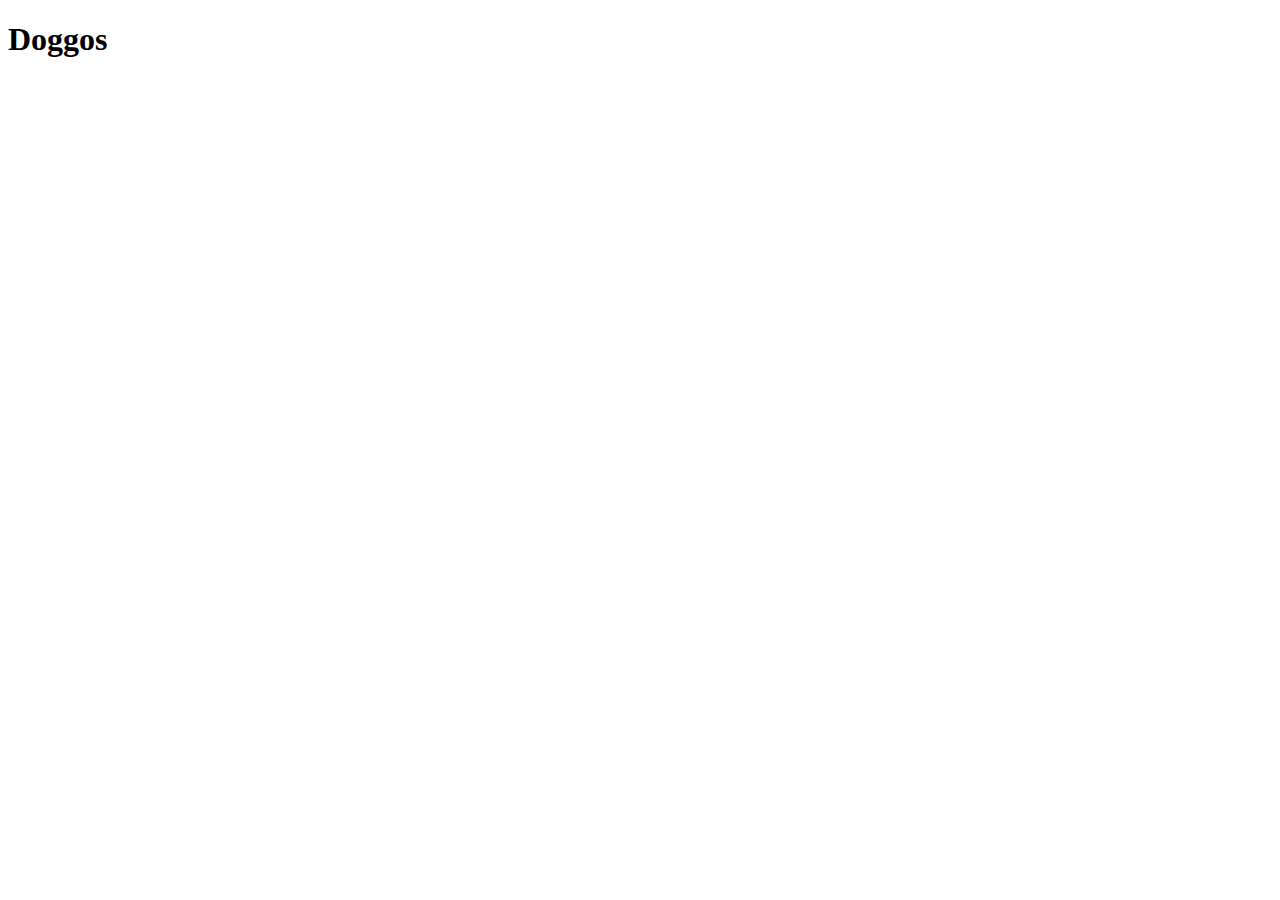
==== doggos/index.html @ 1af45a77 "New project - Doggos" ====
<!DOCTYPE html>
<html lang="en">
<head>
    <meta charset="UTF-8">
    <meta http-equiv="X-UA-Compatible" content="IE=edge">
    <meta name="viewport" content="width=device-width, initial-scale=1.0">
    <title>Doggos</title>
</head>
<body>
    <h1>Doggos</h1>
    <div class="doggos"></div>
    <script src="./doggos.js"></script>
</body>
</html>
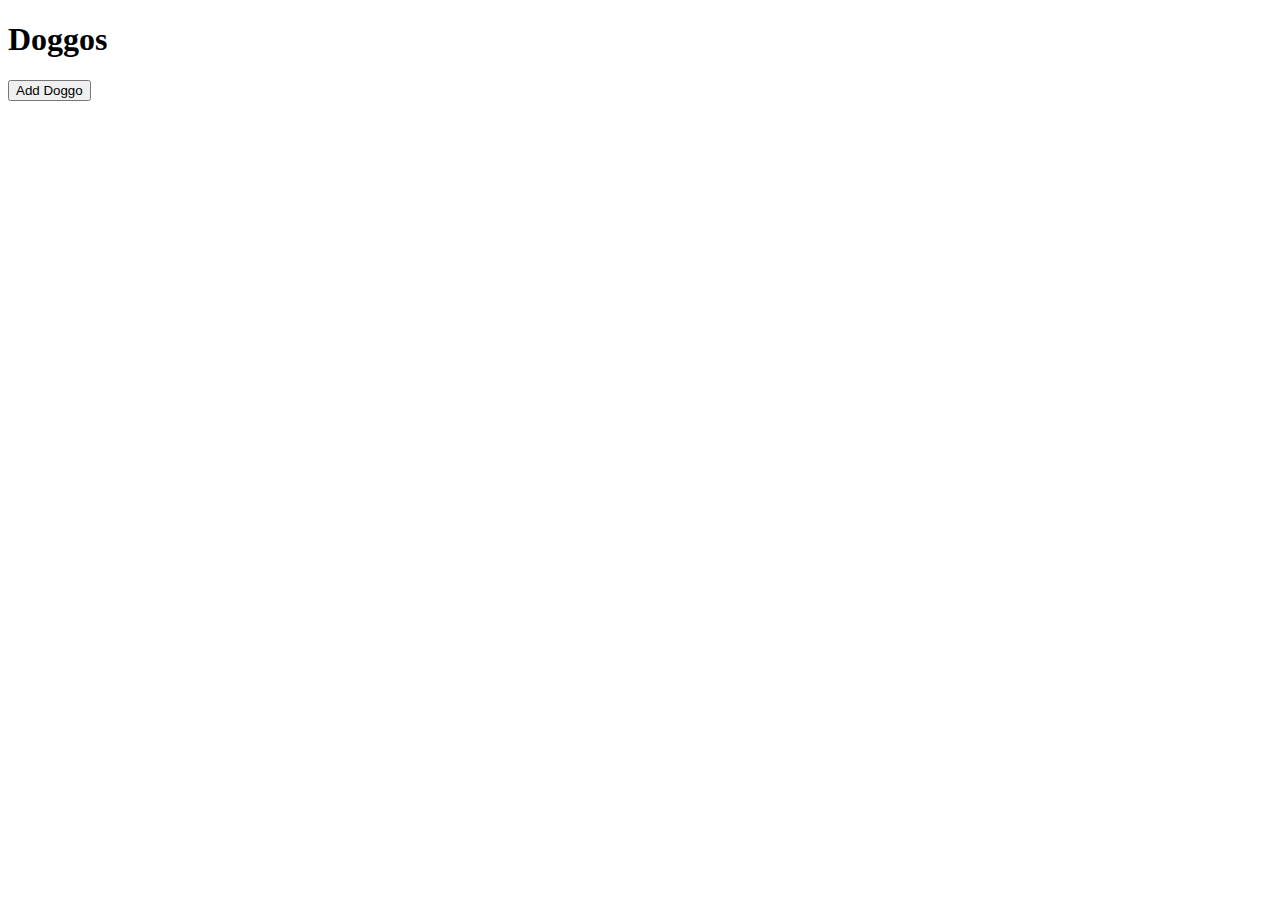
==== commit 871f3f34: "Add API" ====
--- a/doggos/index.html
+++ b/doggos/index.html
@@ -1,14 +1,14 @@
 <!DOCTYPE html>
 <html lang="en">
 <head>
-    <meta charset="UTF-8">
-    <meta http-equiv="X-UA-Compatible" content="IE=edge">
-    <meta name="viewport" content="width=device-width, initial-scale=1.0">
+    <meta http-equiv="Content-Type" content="text/html;charset=UTF-8">
     <title>Doggos</title>
 </head>
 <body>
     <h1>Doggos</h1>
+    <button class="add-doggo">Add Doggo</button>
     <div class="doggos"></div>
+    
     <script src="./doggos.js"></script>
 </body>
 </html>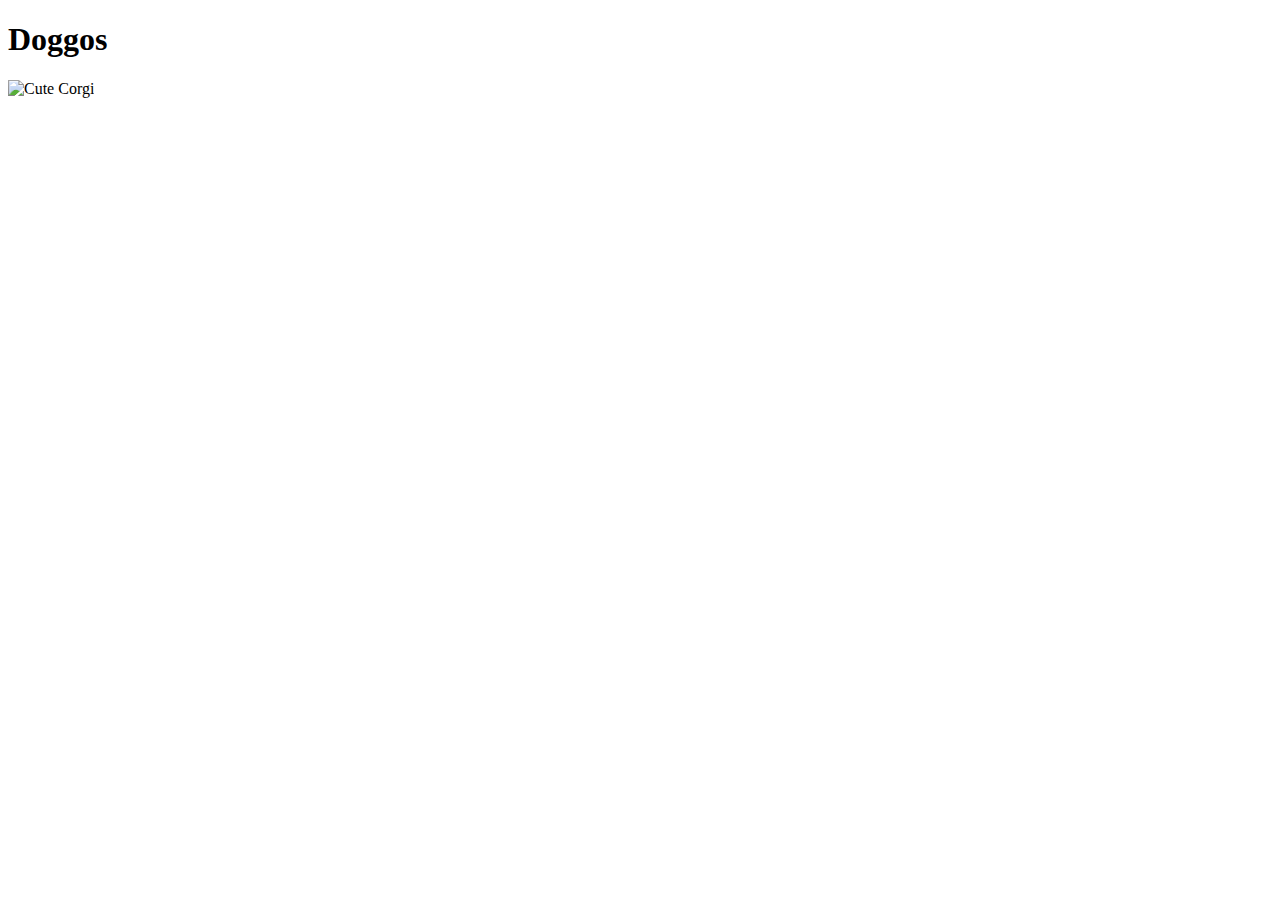
==== commit 7a77cba8: "Adddd cute dog image" ====
--- a/doggos/index.html
+++ b/doggos/index.html
@@ -6,9 +6,10 @@
 </head>
 <body>
     <h1>Doggos</h1>
-    <button class="add-doggo">Add Doggo</button>
-    <div class="doggos"></div>
+    <div class="doggos">
+        <img src="http://placecorgi.com/260/180" alt="Cute Corgi" class="dog-img"> 
+    <script src="./doggos.js"></script>
+    </div>
     
-    <script src="./doggos.js"></script>
 </body>
 </html>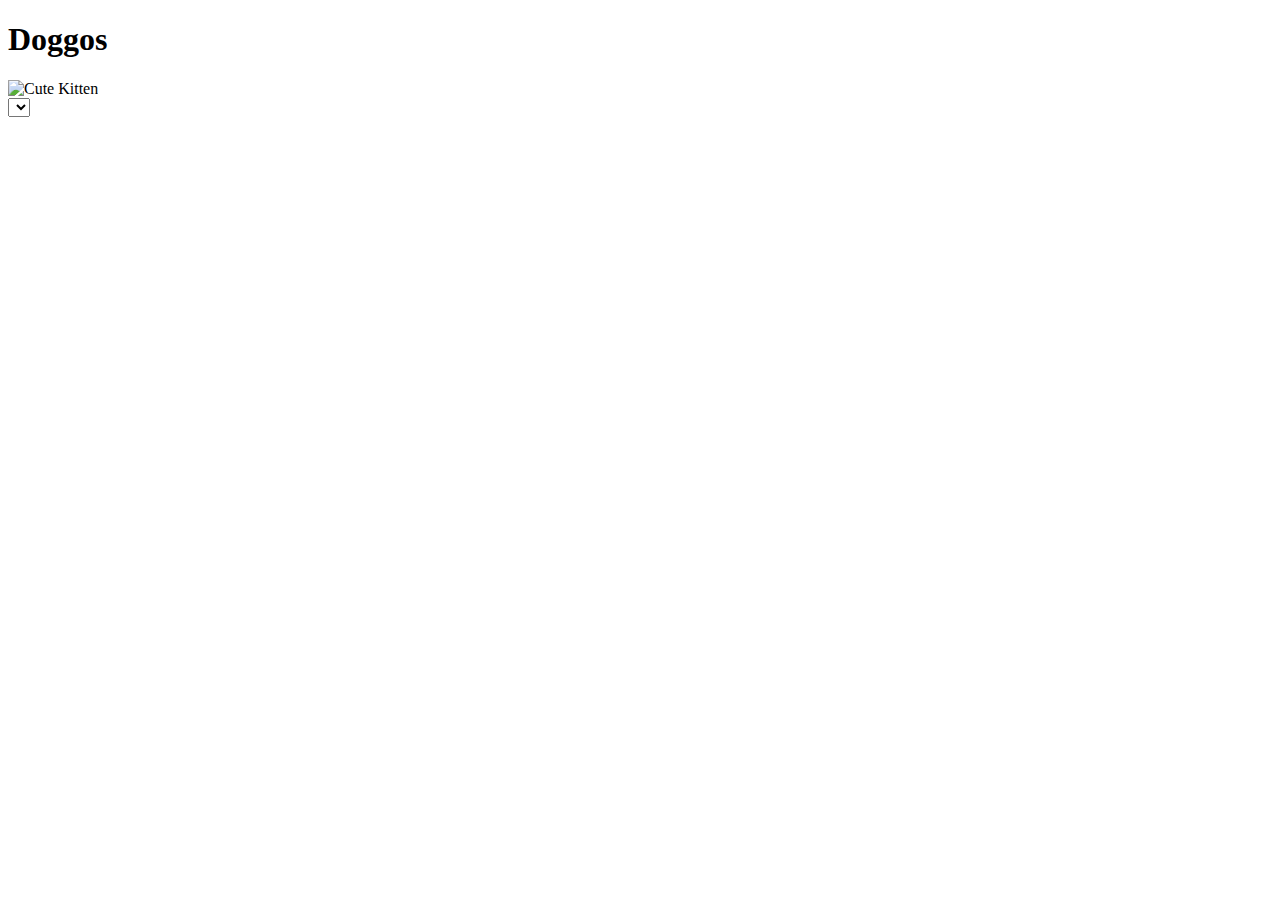
==== commit 37f05df5: "Adddd cute dog image" ====
--- a/doggos/index.html
+++ b/doggos/index.html
@@ -7,9 +7,12 @@
 <body>
     <h1>Doggos</h1>
     <div class="doggos">
-        <img src="http://placecorgi.com/260/180" alt="Cute Corgi" class="dog-img"> 
+        <img src="http://placekitten.com/200/300" alt="Cute Kitten" class="dog-img"> 
     <script src="./doggos.js"></script>
     </div>
-    
+  
+    <select class="breeds"></select>
+
+    <script src="./doggos.js"></script>
 </body>
 </html>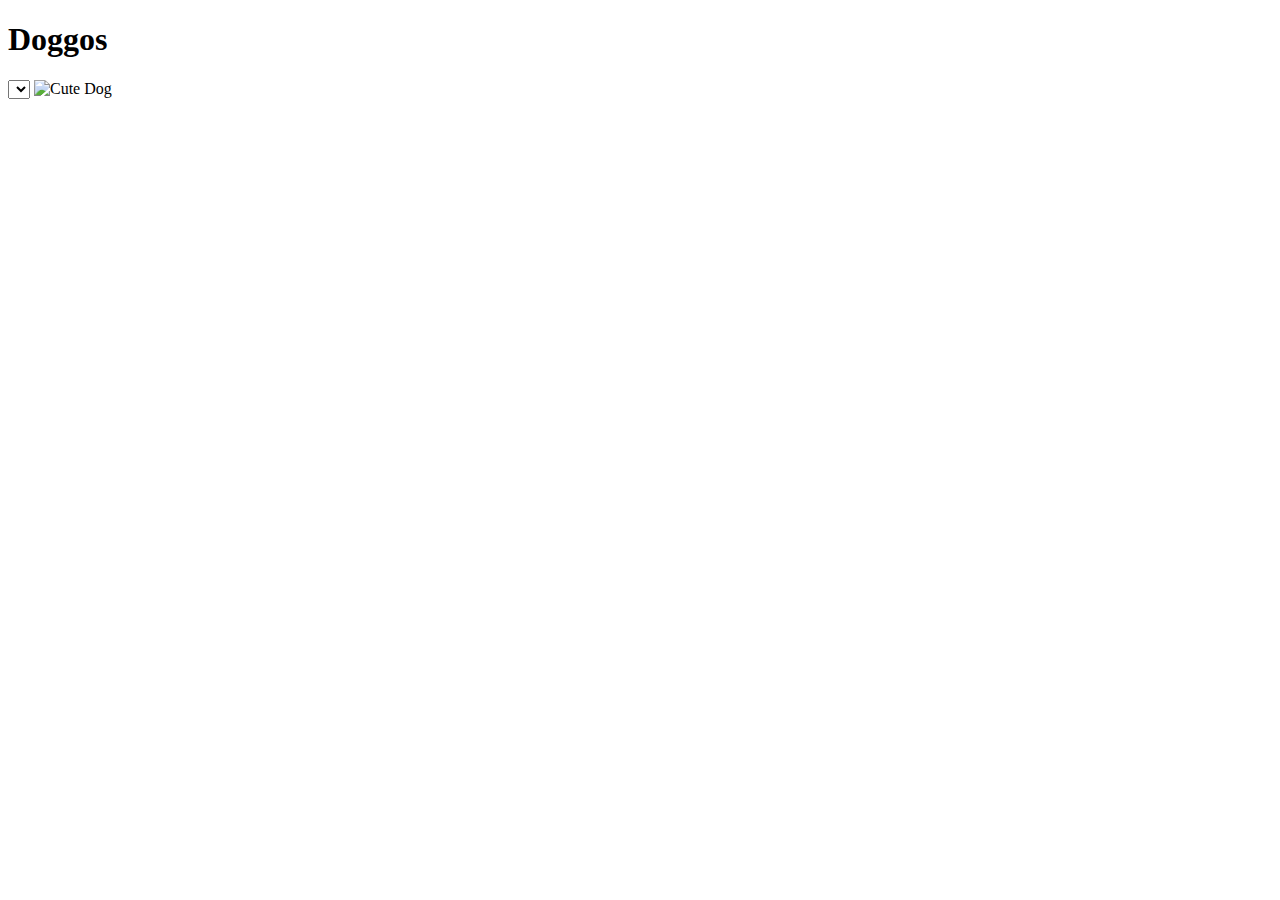
==== commit 5e4bbc34: "Fix url" ====
--- a/doggos/index.html
+++ b/doggos/index.html
@@ -7,12 +7,12 @@
 <body>
     <h1>Doggos</h1>
     <div class="doggos">
-        <img src="http://placekitten.com/200/300" alt="Cute Kitten" class="dog-img"> 
-    <script src="./doggos.js"></script>
+       
     </div>
   
     <select class="breeds"></select>
-
+    <img src="https://place.dog/300/200" alt="Cute Dog" class="dog-img"> 
+    <script src="./doggos.js"></script>
     <script src="./doggos.js"></script>
 </body>
 </html>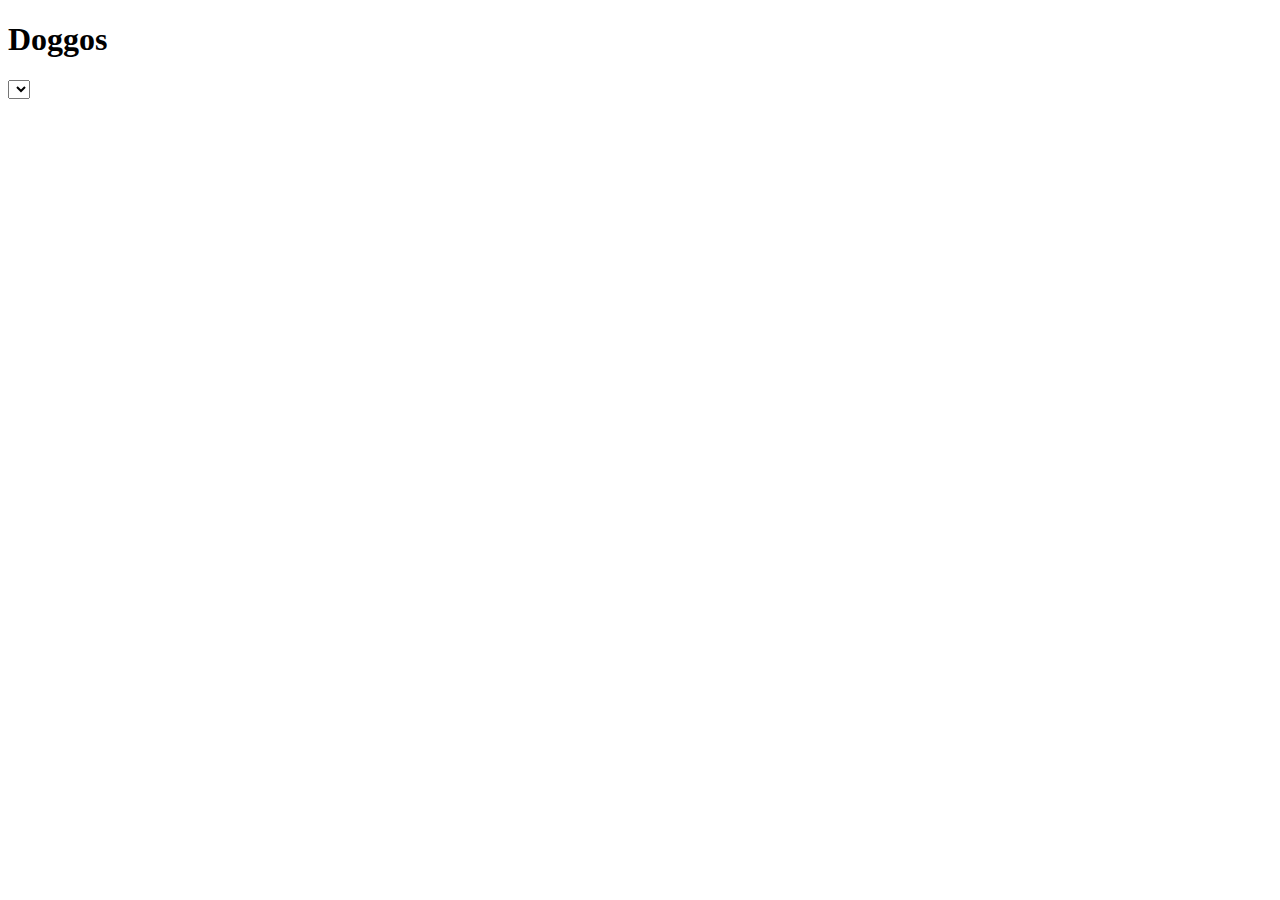
==== commit 50c1b04a: "Add dog spinner" ====
--- a/doggos/index.html
+++ b/doggos/index.html
@@ -3,16 +3,16 @@
 <head>
     <meta http-equiv="Content-Type" content="text/html;charset=UTF-8">
     <title>Doggos</title>
+    <link rel="stylesheet" href="styles.css">
 </head>
 <body>
     <h1>Doggos</h1>
-    <div class="doggos">
-       
+    <div class="doggos"></div>
+    <select class="breeds"></select>
+    <img src="https://place.dog/300/200" alt="Cute Dog" class="dog-img">
+    <div class="spinner">
+        🐶
     </div>
-  
-    <select class="breeds"></select>
-    <img src="https://place.dog/300/200" alt="Cute Dog" class="dog-img"> 
-    <script src="./doggos.js"></script>
     <script src="./doggos.js"></script>
 </body>
 </html>--- a/doggos/styles.css
+++ b/doggos/styles.css
@@ -0,0 +1,18 @@
+@keyframes spin {
+    to {
+        transform: rotatez(360deg);
+    }    
+}
+
+.spinner {
+    font-size: 150px;
+    text-align: center;
+    animation: 2s spin linear infinite;
+    display: none;
+}
+.dog-img {
+    display: none;
+}
+.show {
+    display: block;
+}
